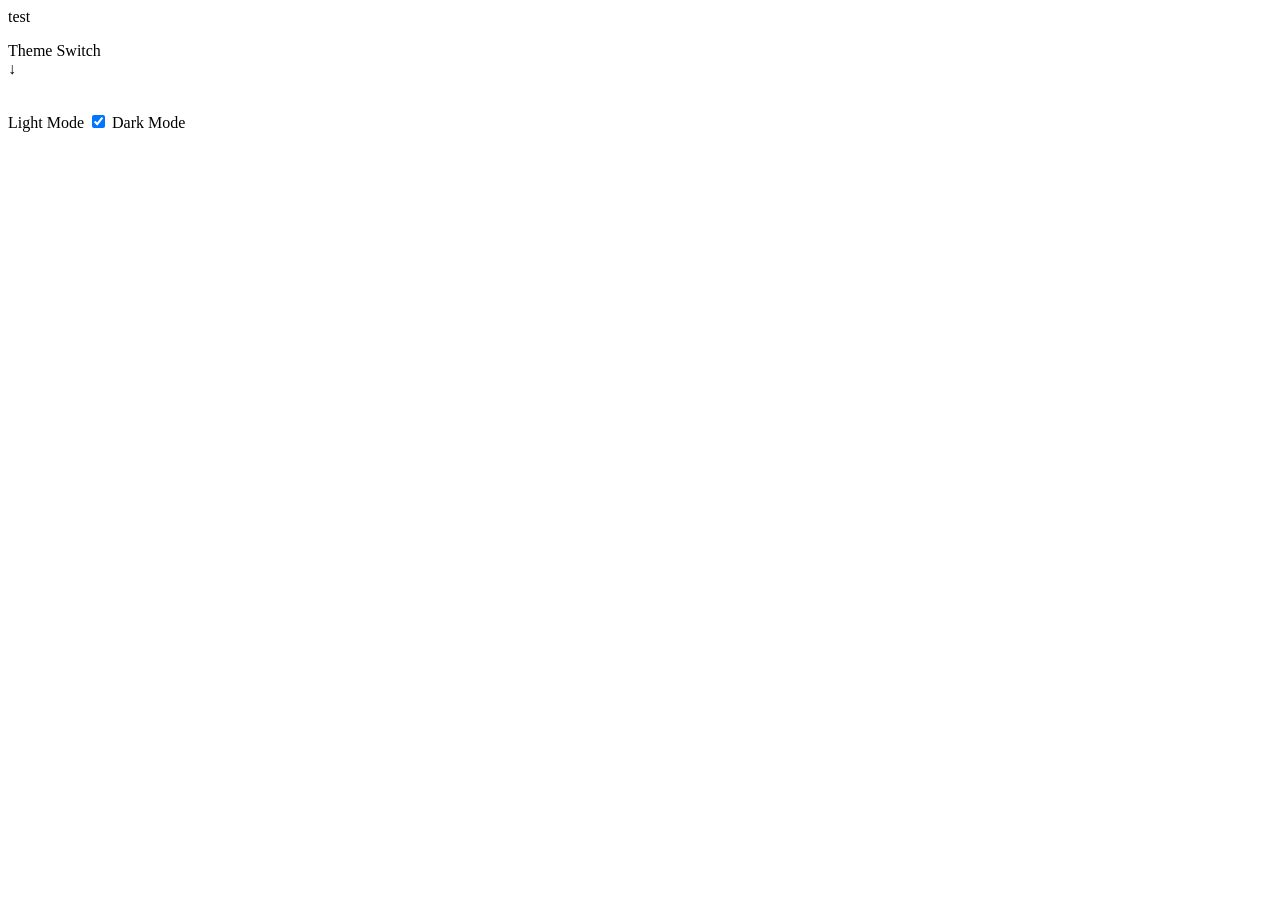
==== index.html @ c3789a2d "Rename site/index.html to index.html" ====
<!DOCTYPE html>
<html>
  <head></head>
  <body>
    <div id="preview-txt" contenteditable="">test</div>
    
    <p id="p-txt">Theme Switch<br>↓</p>
    
    
    <br>
    <div id="thmswtch">Light Mode <label class="theme-switch">
      <input type="checkbox" checked="">
      <span class="slider"></span>
    </label> Dark Mode</div>    
  </body>
</html>
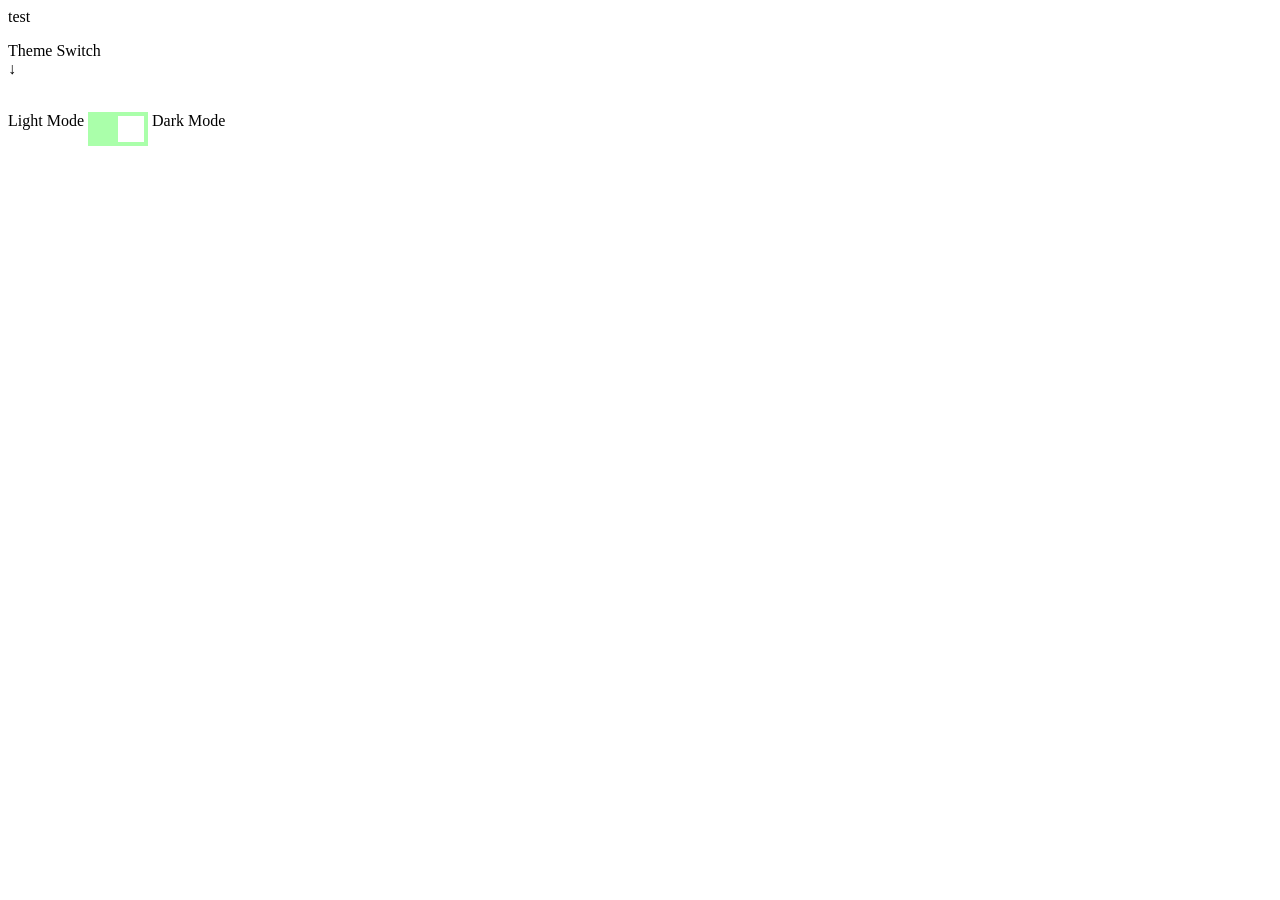
==== commit 1a3178e6: "Update index.html" ====
--- a/index.html
+++ b/index.html
@@ -1,6 +1,8 @@
 <!DOCTYPE html>
 <html>
-  <head></head>
+  <head>
+    <link rel="stylesheet" href="style.css">
+  </head>
   <body>
     <div id="preview-txt" contenteditable="">test</div>
     
--- a/style.css
+++ b/style.css
@@ -0,0 +1,50 @@
+.theme-switch {
+  position: relative;
+  display: inline-block;
+  width: 60px;
+  height: 34px;
+}
+
+.theme-switch input { 
+  opacity: 0;
+  width: 0;
+  height: 0;
+}
+
+.slider {
+  position: absolute;
+  cursor: pointer;
+  top: 0;
+  left: 0;
+  right: 0;
+  bottom: 0;
+  background-color: #ccc;
+  -webkit-transition: 0s;
+  transition: 0s;
+}
+
+.slider:before {
+  position: absolute;
+  content: "";
+  height: 26px;
+  width: 26px;
+  left: 4px;
+  bottom: 4px;
+  background-color: white;
+  -webkit-transition: 0s;
+  transition: 0s;
+}
+
+input:checked + .slider {
+  background-color: #AAFFAA;
+}
+
+input:focus + .slider {
+  box-shadow: 0 0 1px #2196F3;
+}
+
+input:checked + .slider:before {
+  -webkit-transform: translateX(26px);
+  -ms-transform: translateX(26px);
+  transform: translateX(26px);
+}
